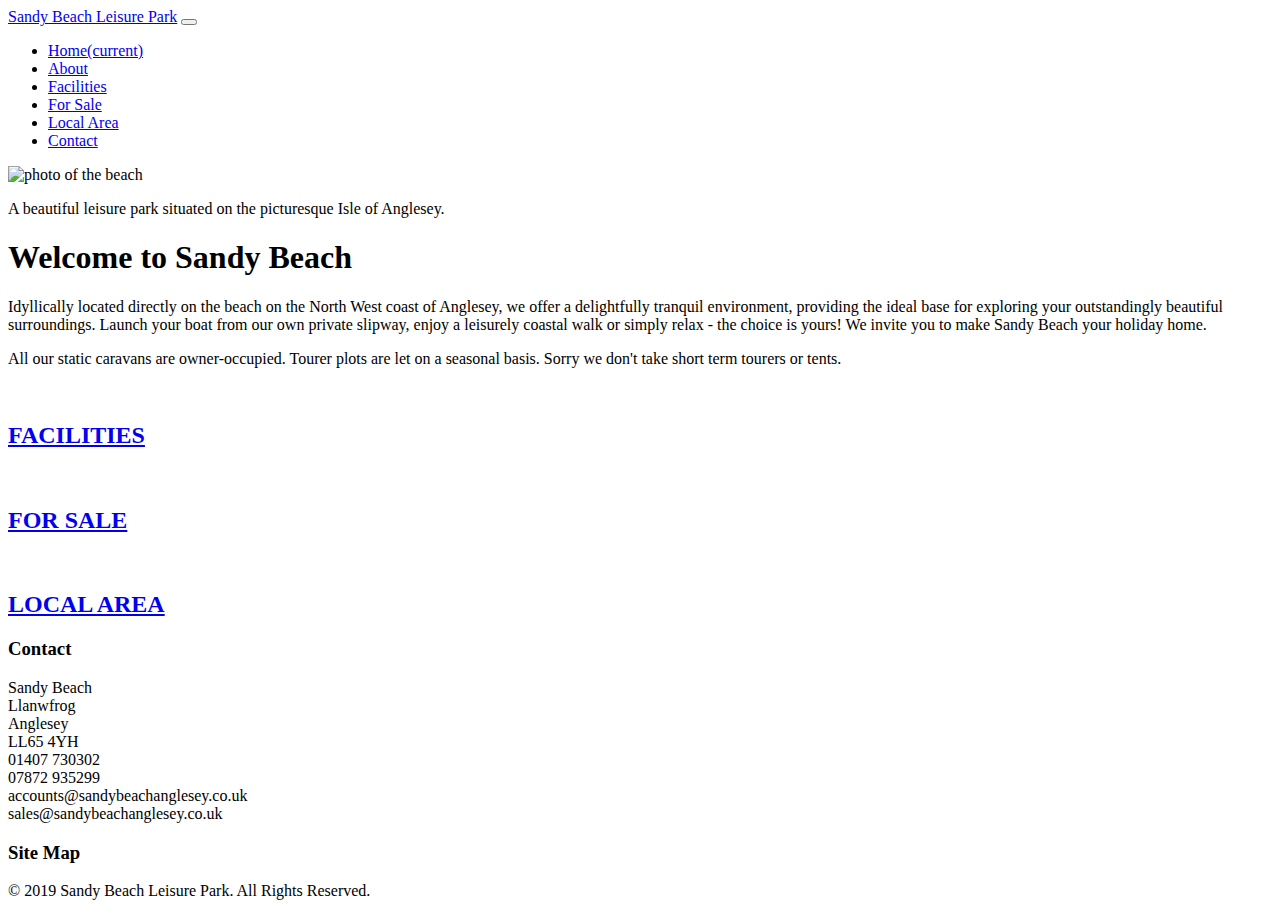
==== index.html @ 715ddc15 "Updated home page" ====
<!doctype html>
<html lang="en">


<head>
  <!-- Required Bootstrap meta tags -->
  <meta charset="utf-8">
  <meta name="viewport" content="width=device-width, initial-scale=1, shrink-to-fit=no">

  <!-- Bootstrap CSS -->
  <link rel="stylesheet" href="https://stackpath.bootstrapcdn.com/bootstrap/4.4.0/css/bootstrap.min.css" integrity="sha384-SI27wrMjH3ZZ89r4o+fGIJtnzkAnFs3E4qz9DIYioCQ5l9Rd/7UAa8DHcaL8jkWt" crossorigin="anonymous">

  <!-- Icons from Font Awesome -->
  <link rel="stylesheet" href="https://use.fontawesome.com/releases/v5.3.1/css/all.css" integrity="sha384-mzrmE5qonljUremFsqc01SB46JvROS7bZs3IO2EmfFsd15uHvIt+Y8vEf7N7fWAU" crossorigin="anonymous">

  <!-- Custom CSS -->
  <link rel="stylesheet" href="./css/styles.css">

  <title>Sandy Beach Leisure Park</title>
</head>


<body>


  <nav class="navbar navbar-expand-lg navbar-dark bg-custom-1 shadow sticky-top">
    <a class="navbar-brand" href="index.html">Sandy Beach Leisure Park</a>
    <button class="navbar-toggler" type="button" data-toggle="collapse" data-target="#navbarSupportedContent" aria-controls="navbarSupportedContent" aria-expanded="false" aria-label="Toggle navigation">
      <span class="navbar-toggler-icon"></span>
    </button>

    <div class="collapse navbar-collapse" id="navbarSupportedContent">
      <ul class="navbar-nav ml-auto">
        <li class="nav-item active">
          <a class="nav-link" href="index.html">Home<span class="sr-only">(current)</span></a>
        </li>
        <li class="nav-item">
          <a class="nav-link" href="about.html">About</a>
        </li>
        <li class="nav-item">
          <a class="nav-link" href="facilities.html">Facilities</a>
        </li>
        <li class="nav-item">
          <a class="nav-link" href="for-sale.html">For Sale</a>
        </li>
        <li class="nav-item">
          <a class="nav-link" href="local-area.html">Local Area</a>
        </li>
        <li class="nav-item">
          <a class="nav-link" href="contact.html">Contact</a>
        </li>
      </ul>
    </div>
  </nav>

  <img class="img-fluid" src="./images/beach2.jpg" alt="photo of the beach">

  <div class="container">
    <p class="lead">
      A beautiful leisure park situated on the picturesque Isle of Anglesey.
    </p>

    <h1>Welcome to Sandy Beach</h1>
    <p>
      Idyllically located directly on the beach on the North West coast of Anglesey, we offer a delightfully tranquil environment, providing the ideal base for exploring your outstandingly beautiful surroundings. Launch your boat from our own private slipway, enjoy a leisurely coastal walk or simply relax - the choice is yours!
      We invite you to make Sandy Beach your holiday home.
    </p>

    <p>
      All our static caravans are owner-occupied. Tourer plots are let on a seasonal basis. Sorry we don't take short term tourers or tents.
    </p>

  </div>


  <div class="container">
    <div class="d-flex flex-row flex-wrap justify-content-around">

      <div>
        <a href="facilities.html">
          <i class="fas fa-shower fa-10x"></i><br>
          <h2>FACILITIES</h2>
        </a>
      </div>

      <div>
        <a href="for-sale.html">
          <i class="fas fa-pound-sign fa-10x"></i><br>
          <h2>FOR SALE</h2>
        </a>
      </div>

      <div>
        <a href="the-area.html">
          <i class="fas fa-map-pin fa-10x"></i><br>
          <h2>LOCAL AREA</h2>
        </a>
      </div>

    </div>
  </div>




  <footer>

    <!-- 1. main footer -->
    <div class="container-fluid bg-custom-2"> <!-- make footer container 100% width -->

      <div class="d-flex justify-content-around">
        <!-- 1.1 contact -->
        <div>
          <h3>Contact</h3>
          <!-- Row 1 – address -->
          <div class="d-flex flex-row align-items-center">
            <div>
              <i class="fas fa-map-marker-alt fa-fw fa-2x"></i>
            </div>
            <div>
                Sandy Beach<br>
                Llanwfrog<br>
                Anglesey<br>
                LL65 4YH
            </div>
          </div>
          <!-- Row 2 – phone -->
          <div class="d-flex flex-row align-items-center">
            <div>
              <i class="fas fa-mobile-alt fa-fw fa-2x"></i>
            </div>
            <div>
              01407 730302<br>
              07872 935299
            </div>
          </div>
          <!-- Row 3 – email-->
          <div class="d-flex flex-row align-items-center">
            <div>
              <i class="fas fa-envelope fa-fw fa-2x"></i>
            </div>
            <div>
              accounts@sandybeachanglesey.co.uk<br>
              sales@sandybeachanglesey.co.uk
            </div>
          </div>
        </div>

        <!-- 1.2 site map -->
        <div>
          <h3>Site Map</h3>
        </div>

      </div>
    </div>

    <!-- 2. credit and copyright -->
    <div class="container-fluid bg-custom-1">
      <p class="text-center text-light">
        © 2019 Sandy Beach Leisure Park. All Rights Reserved.
      </p>
    </div>

  </footer>



  <!-- Optional JavaScript -->
  <!-- jQuery first, then Popper.js, then Bootstrap JS -->
  <script src="https://code.jquery.com/jquery-3.4.1.slim.min.js" integrity="sha384-J6qa4849blE2+poT4WnyKhv5vZF5SrPo0iEjwBvKU7imGFAV0wwj1yYfoRSJoZ+n" crossorigin="anonymous"></script>
  <script src="https://cdn.jsdelivr.net/npm/popper.js@1.16.0/dist/umd/popper.min.js" integrity="sha384-Q6E9RHvbIyZFJoft+2mJbHaEWldlvI9IOYy5n3zV9zzTtmI3UksdQRVvoxMfooAo" crossorigin="anonymous"></script>
  <script src="https://stackpath.bootstrapcdn.com/bootstrap/4.4.0/js/bootstrap.min.js" integrity="sha384-3qaqj0lc6sV/qpzrc1N5DC6i1VRn/HyX4qdPaiEFbn54VjQBEU341pvjz7Dv3n6P" crossorigin="anonymous"></script>
</body>
</html>
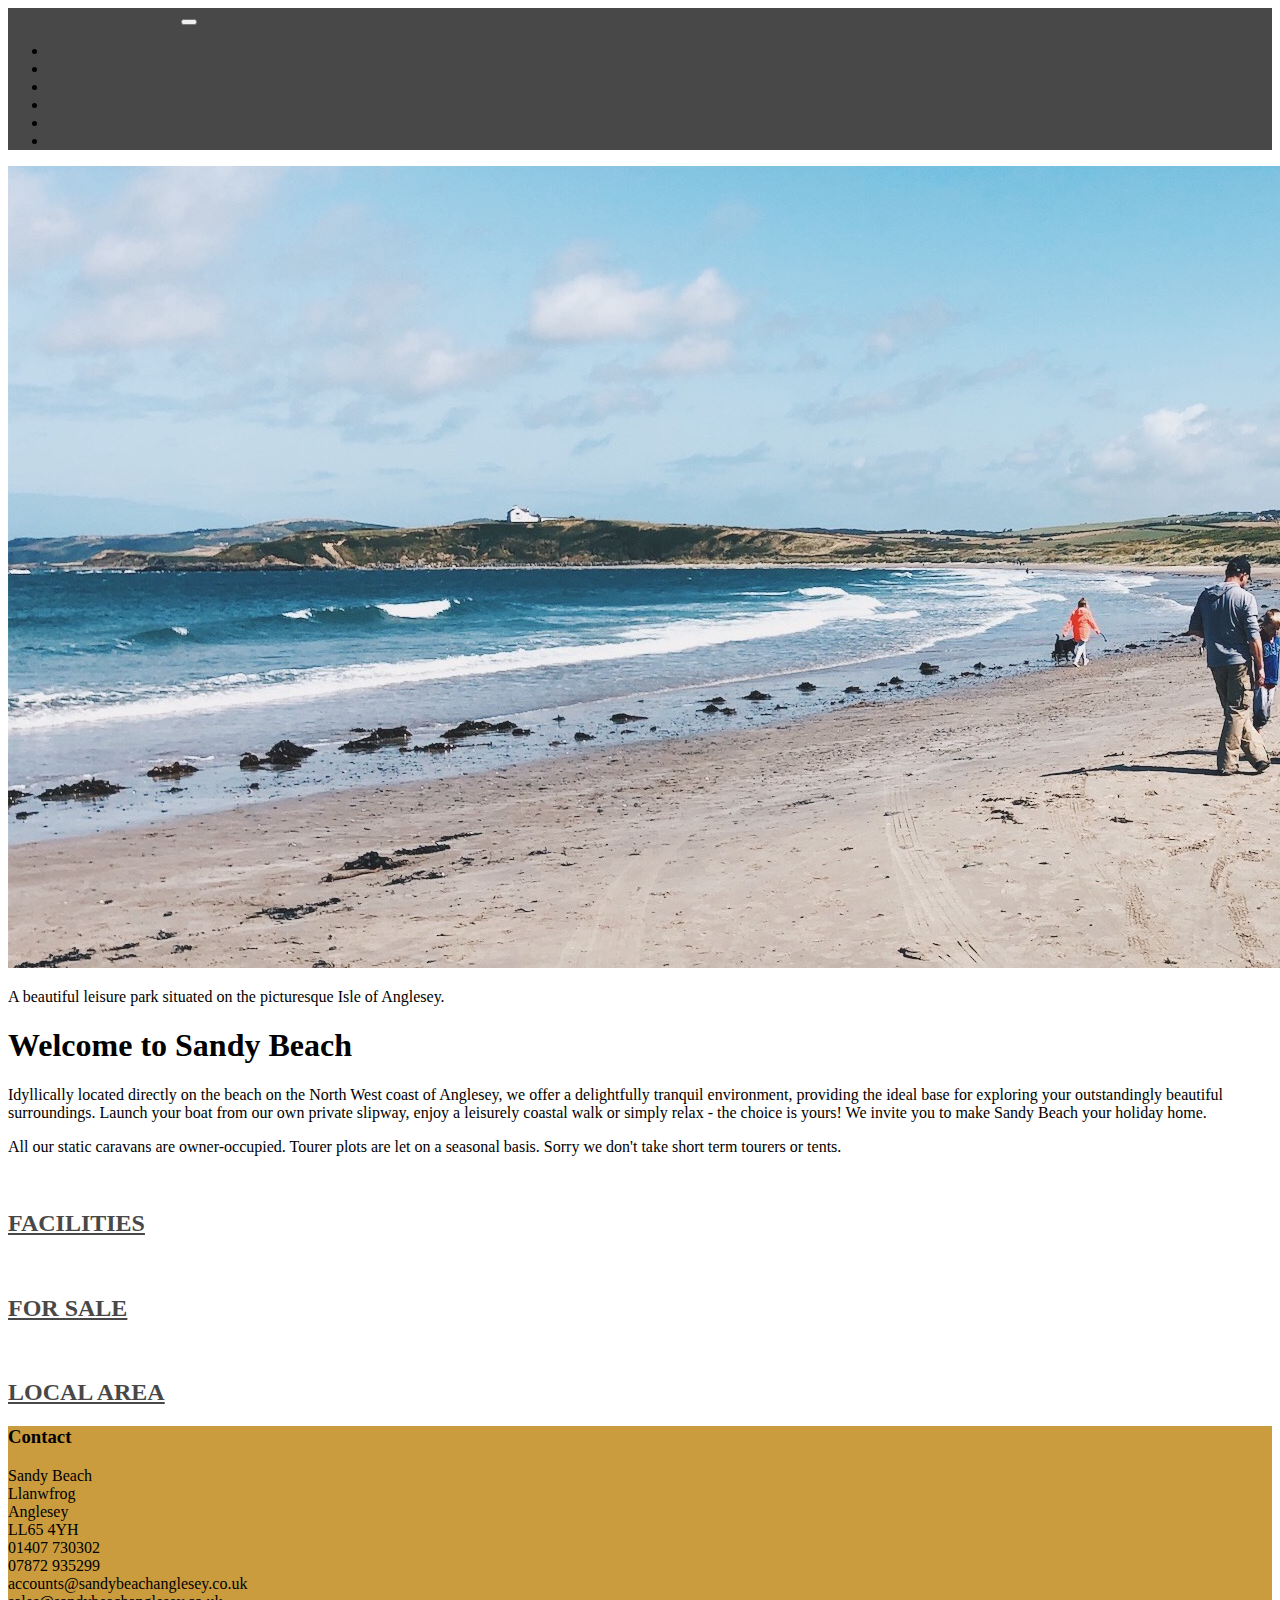
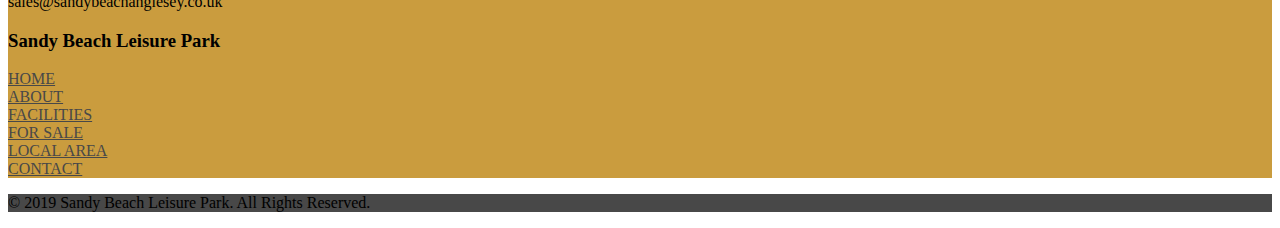
==== commit e1d73dad: "Updated links for local area page" ====
--- a/index.html
+++ b/index.html
@@ -21,7 +21,6 @@
 
 
 <body>
-
 
   <nav class="navbar navbar-expand-lg navbar-dark bg-custom-1 shadow sticky-top">
     <a class="navbar-brand" href="index.html">Sandy Beach Leisure Park</a>
@@ -59,17 +58,14 @@
     <p class="lead">
       A beautiful leisure park situated on the picturesque Isle of Anglesey.
     </p>
-
     <h1>Welcome to Sandy Beach</h1>
     <p>
       Idyllically located directly on the beach on the North West coast of Anglesey, we offer a delightfully tranquil environment, providing the ideal base for exploring your outstandingly beautiful surroundings. Launch your boat from our own private slipway, enjoy a leisurely coastal walk or simply relax - the choice is yours!
       We invite you to make Sandy Beach your holiday home.
     </p>
-
     <p>
       All our static caravans are owner-occupied. Tourer plots are let on a seasonal basis. Sorry we don't take short term tourers or tents.
     </p>
-
   </div>
 
 
@@ -91,7 +87,7 @@
       </div>
 
       <div>
-        <a href="the-area.html">
+        <a href="local-area.html">
           <i class="fas fa-map-pin fa-10x"></i><br>
           <h2>LOCAL AREA</h2>
         </a>
@@ -148,7 +144,13 @@
 
         <!-- 1.2 site map -->
         <div>
-          <h3>Site Map</h3>
+          <h3>Sandy Beach Leisure Park</h3>
+          <a href="home.html">HOME</a><br>
+          <a href="about.html">ABOUT</a><br>
+          <a href="facilities.html">FACILITIES</a><br>
+          <a href="for-sale.html">FOR SALE</a><br>
+          <a href="local-area.html">LOCAL AREA</a><br>
+          <a href="contact.html">CONTACT</a>
         </div>
 
       </div>
--- a/css/styles.css
+++ b/css/styles.css
@@ -0,0 +1,17 @@
+/* navbar */
+ .bg-custom-1 {
+   background-color: #484848;
+ }
+ /* footer */
+ .bg-custom-2 {
+   background-color: #CA9C3E;
+ }
+
+/* links */
+a {
+  color: #484848;
+}
+
+a:hover {
+  color: #CA9C3E;
+}
